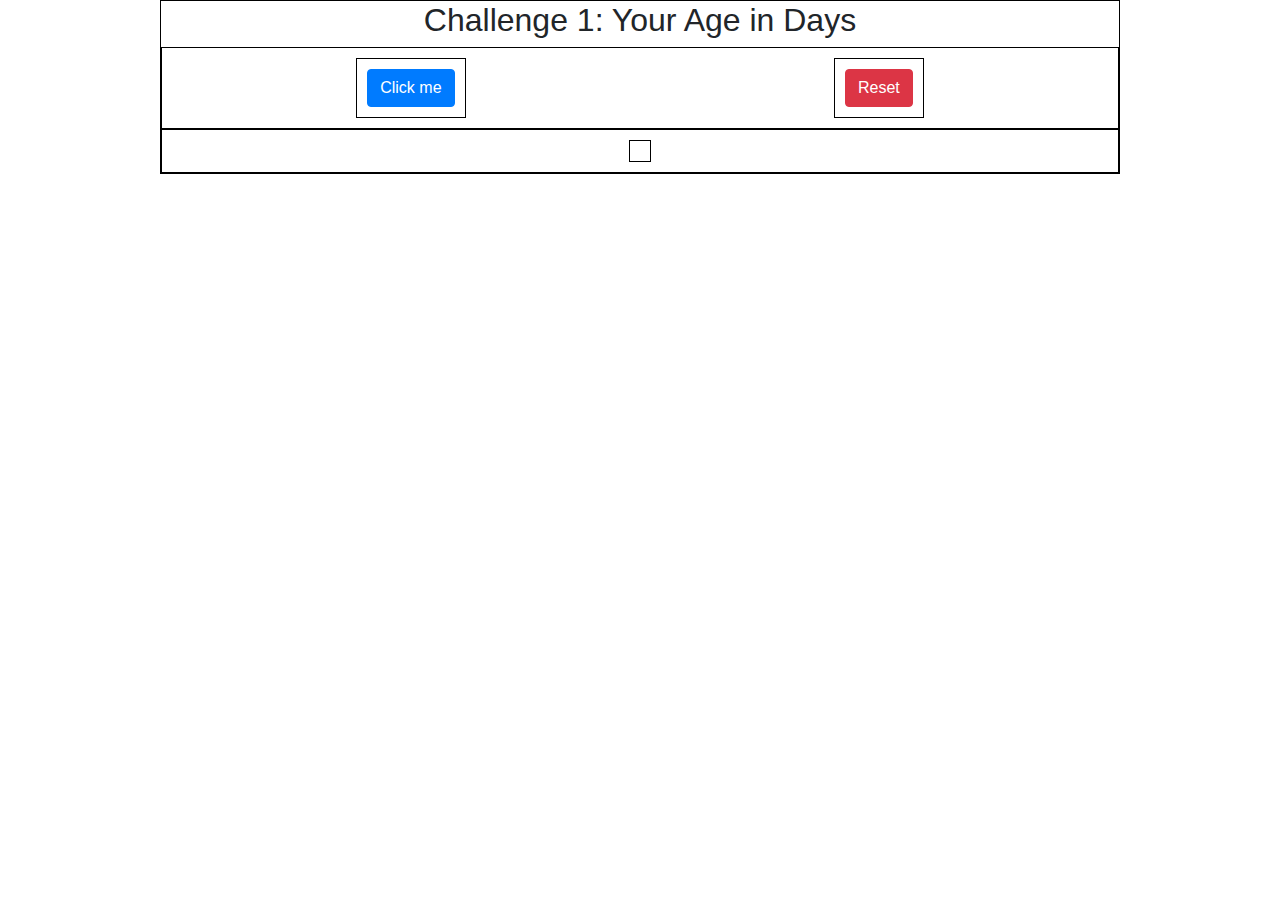
==== index.html @ e7abbe81 "Commit1: Challenge 1: The age in days with 2 buttons, calculate + reset" ====
<html lang="en">
<head>
    <meta charset="UTF-8">
    <meta name="viewport" content="width=device-width, initial-scale=1.0">
    <link rel="stylesheet" href="https://stackpath.bootstrapcdn.com/bootstrap/4.4.1/css/bootstrap.min.css" integrity="sha384-Vkoo8x4CGsO3+Hhxv8T/Q5PaXtkKtu6ug5TOeNV6gBiFeWPGFN9MuhOf23Q9Ifjh" crossorigin="anonymous">
    <link rel="stylesheet" href="./css/style.css">
    <title>JavaScript on Steroids</title>

</head>
<body>
    <div class="container1">
    <h2>Challenge 1:  Your Age in Days</h2>
        <div class="flex-box-container-1">
            <div>
                <button class="btn btn-primary" onclick="ageInDays()">Click me</button>
            </div>
            <div>
                <button class="btn btn-danger" onclick="reset()">Reset</button>
            </div>
        </div>
        <div class="flex-box-container-1">
            <div id="flex-box-rezult">

            </div>
        </div>
    </div> 

    <script src="./script/script.js"></script> 
</body>
</html>
---- css/style.css ----
.container1{
    border: 1px solid black;
    margin: 0 auto;
    width: 75%;
    text-align: center;
}
.flex-box-container-1{
    border: 1px solid black;
    display: flex;
    padding: 10px;
    flex-direction: row;
    justify-content: space-around;
}

.flex-box-container-1 div{
    padding: 10px;
    border: 1px solid black;
    align-items: center;
}
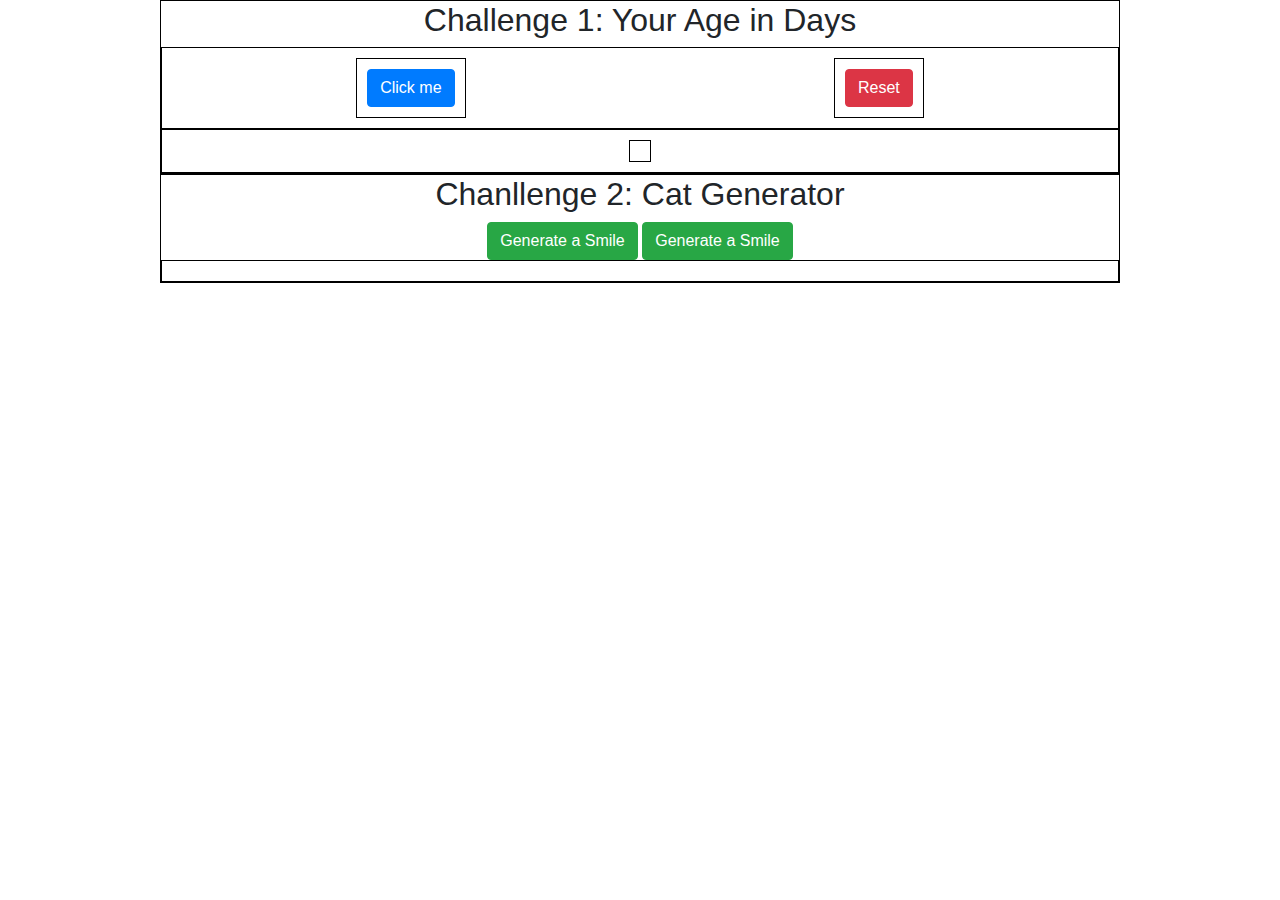
==== commit 4df9dd28: "Commit 2: Smile Generator Challenge" ====
--- a/index.html
+++ b/index.html
@@ -8,7 +8,7 @@
 
 </head>
 <body>
-    <div class="container1">
+    <div class="container-1">
     <h2>Challenge 1:  Your Age in Days</h2>
         <div class="flex-box-container-1">
             <div>
@@ -25,6 +25,14 @@
         </div>
     </div> 
 
+    <div class="container-2">
+        <h2>Chanllenge 2: Cat Generator</h2>
+        <button class="btn btn-success" id="smile-generator"onclick="generateSmile()">Generate a Smile</button>
+        <button class="btn btn-success" id="smile-generator"onclick="resetAllSmile()">Generate a Smile</button>
+        <div class="flex-box-container-2"  id="flex-smile-gen">
+        </div>
+    </div>
+
     <script src="./script/script.js"></script> 
 </body>
 </html>--- a/css/style.css
+++ b/css/style.css
@@ -1,19 +1,27 @@
-.container1{
+.container-1, .container-2{
     border: 1px solid black;
     margin: 0 auto;
     width: 75%;
     text-align: center;
 }
-.flex-box-container-1{
+.flex-box-container-1, .flex-box-container-2{
     border: 1px solid black;
     display: flex;
     padding: 10px;
     flex-direction: row;
+    flex-wrap: wrap;
     justify-content: space-around;
 }
 
 .flex-box-container-1 div{
+    display: flex;
     padding: 10px;
     border: 1px solid black;
     align-items: center;
+}
+
+.flex-box-container-2 img{
+    border: 1px solid green;
+    margin: 10px;
+    box-shadow: 0px 10px 50px rgba(0, 0, 0, 0.7);
 }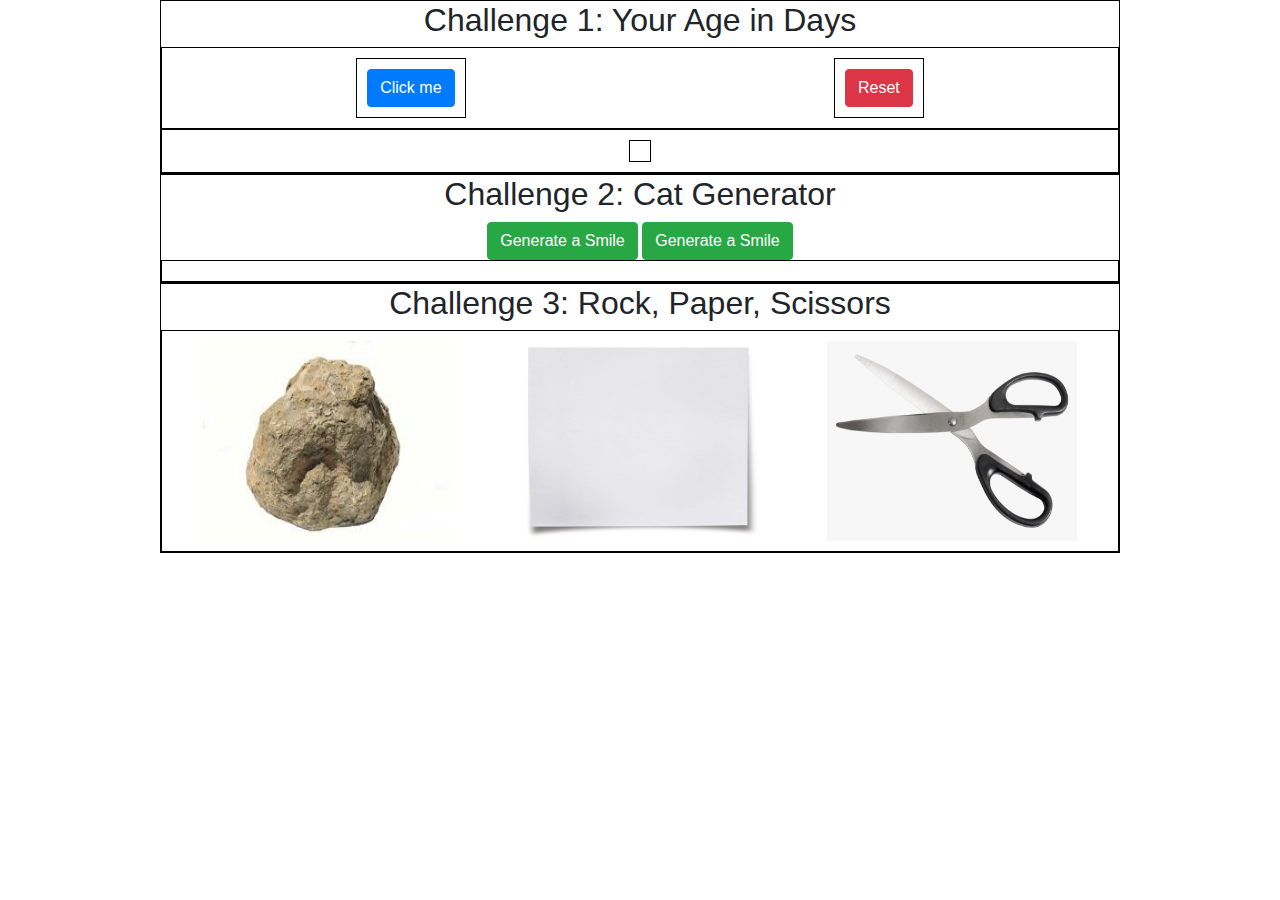
==== commit b2086802: "Commit 3: Add Challenge 3 in html and css" ====
--- a/index.html
+++ b/index.html
@@ -18,7 +18,7 @@
                 <button class="btn btn-danger" onclick="reset()">Reset</button>
             </div>
         </div>
-        <div class="flex-box-container-1">
+        <div class="flex-box-container-1">  
             <div id="flex-box-rezult">
 
             </div>
@@ -26,10 +26,19 @@
     </div> 
 
     <div class="container-2">
-        <h2>Chanllenge 2: Cat Generator</h2>
+        <h2>Challenge 2: Cat Generator</h2>
         <button class="btn btn-success" id="smile-generator"onclick="generateSmile()">Generate a Smile</button>
         <button class="btn btn-success" id="smile-generator"onclick="resetAllSmile()">Generate a Smile</button>
         <div class="flex-box-container-2"  id="flex-smile-gen">
+        </div>
+    </div>
+    <div class="container-3">
+        <h2>Challenge 3: Rock, Paper, Scissors</h2>
+        <div class="flex-box-rps" id="flex-box-rps-div">
+            <img id="rock" src="./img/rock.jpg" alt="rockImage" width="250px" height="200px" onclick="rpsGame(this)">
+            <img id="paper" src="./img/paper.jpg" alt="paperImage" width="250px" height="200px" onclick="rpsGame(this)">
+            <img id="scissors" src="./img/scissors.png" alt="scissorsImage" width="250px" height="200px" onclick="rpsGame(this)">
+     
         </div>
     </div>
 
--- a/css/style.css
+++ b/css/style.css
@@ -1,10 +1,10 @@
-.container-1, .container-2{
+.container-1, .container-2, .container-3{
     border: 1px solid black;
     margin: 0 auto;
     width: 75%;
     text-align: center;
 }
-.flex-box-container-1, .flex-box-container-2{
+.flex-box-container-1, .flex-box-container-2,.flex-box-rps  {
     border: 1px solid black;
     display: flex;
     padding: 10px;
@@ -24,4 +24,8 @@
     border: 1px solid green;
     margin: 10px;
     box-shadow: 0px 10px 50px rgba(0, 0, 0, 0.7);
-}+}
+.flex-box-rps img:hover{
+    box-shadow: 0px 10px 50px rgba(37, 50, 233, 1);
+}
+
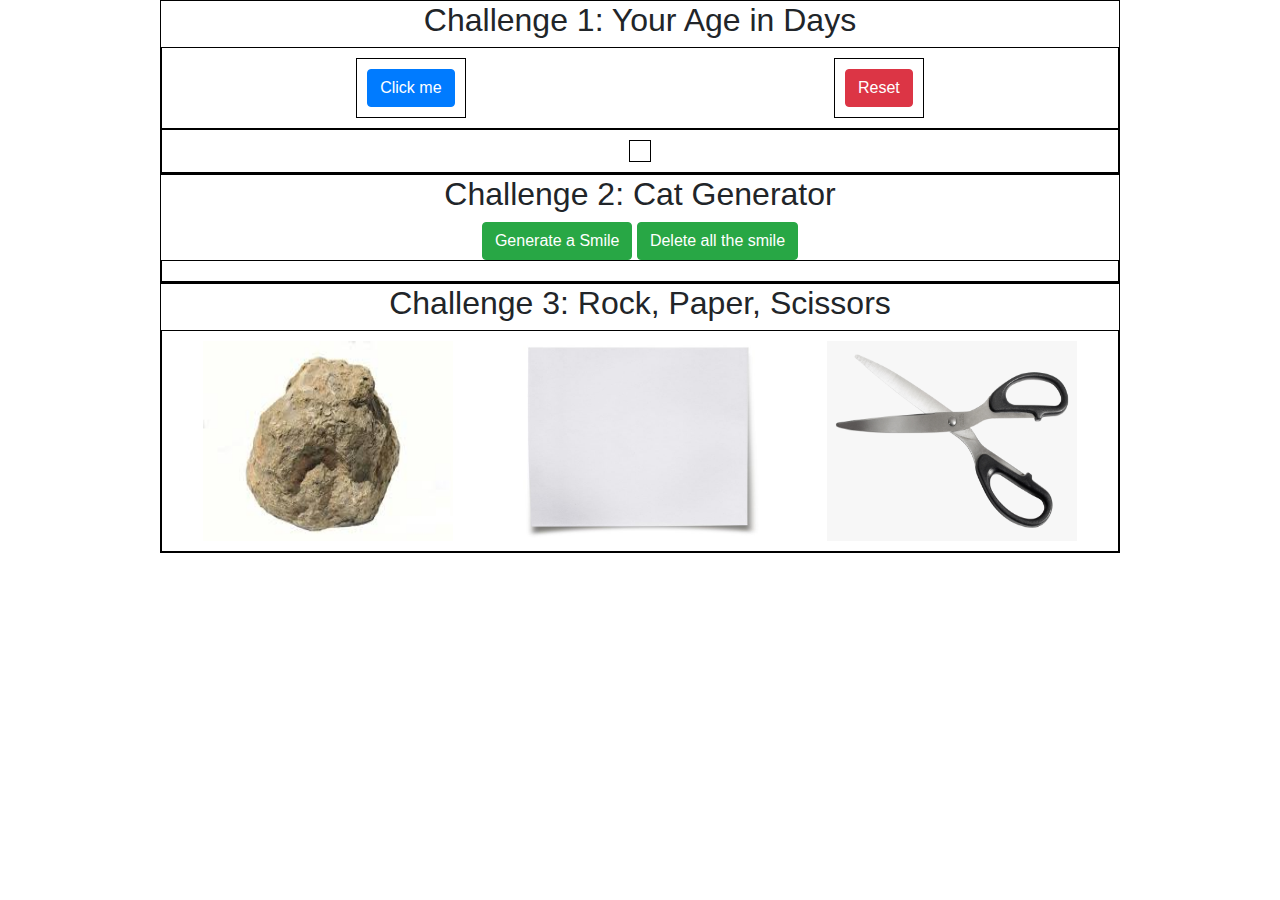
==== commit e88970b6: "Commit 5: Add the image for the game + The message who win and lose" ====
--- a/index.html
+++ b/index.html
@@ -8,6 +8,7 @@
 
 </head>
 <body>
+    <!-- Challenge 1 -->
     <div class="container-1">
     <h2>Challenge 1:  Your Age in Days</h2>
         <div class="flex-box-container-1">
@@ -24,14 +25,15 @@
             </div>
         </div>
     </div> 
-
+    <!-- Challenge 2 -->
     <div class="container-2">
         <h2>Challenge 2: Cat Generator</h2>
         <button class="btn btn-success" id="smile-generator"onclick="generateSmile()">Generate a Smile</button>
-        <button class="btn btn-success" id="smile-generator"onclick="resetAllSmile()">Generate a Smile</button>
+        <button class="btn btn-success" id="smile-generator"onclick="resetAllSmile()">Delete all the smile</button>
         <div class="flex-box-container-2"  id="flex-smile-gen">
         </div>
     </div>
+    <!-- Challenge 3 -->
     <div class="container-3">
         <h2>Challenge 3: Rock, Paper, Scissors</h2>
         <div class="flex-box-rps" id="flex-box-rps-div">
--- a/css/style.css
+++ b/css/style.css
@@ -1,10 +1,12 @@
+/* Challenge 1 + 2 + 3 */
 .container-1, .container-2, .container-3{
     border: 1px solid black;
     margin: 0 auto;
     width: 75%;
     text-align: center;
 }
-.flex-box-container-1, .flex-box-container-2,.flex-box-rps  {
+/* Challenge 1 + 2 + 3 */
+.flex-box-container-1, .flex-box-container-2, .flex-box-rps  {
     border: 1px solid black;
     display: flex;
     padding: 10px;
@@ -12,19 +14,20 @@
     flex-wrap: wrap;
     justify-content: space-around;
 }
-
+/* Challenge 1 */
 .flex-box-container-1 div{
     display: flex;
     padding: 10px;
     border: 1px solid black;
     align-items: center;
 }
-
+/* Challenge 2 */
 .flex-box-container-2 img{
     border: 1px solid green;
     margin: 10px;
     box-shadow: 0px 10px 50px rgba(0, 0, 0, 0.7);
 }
+/* Challenge 3 */
 .flex-box-rps img:hover{
     box-shadow: 0px 10px 50px rgba(37, 50, 233, 1);
 }
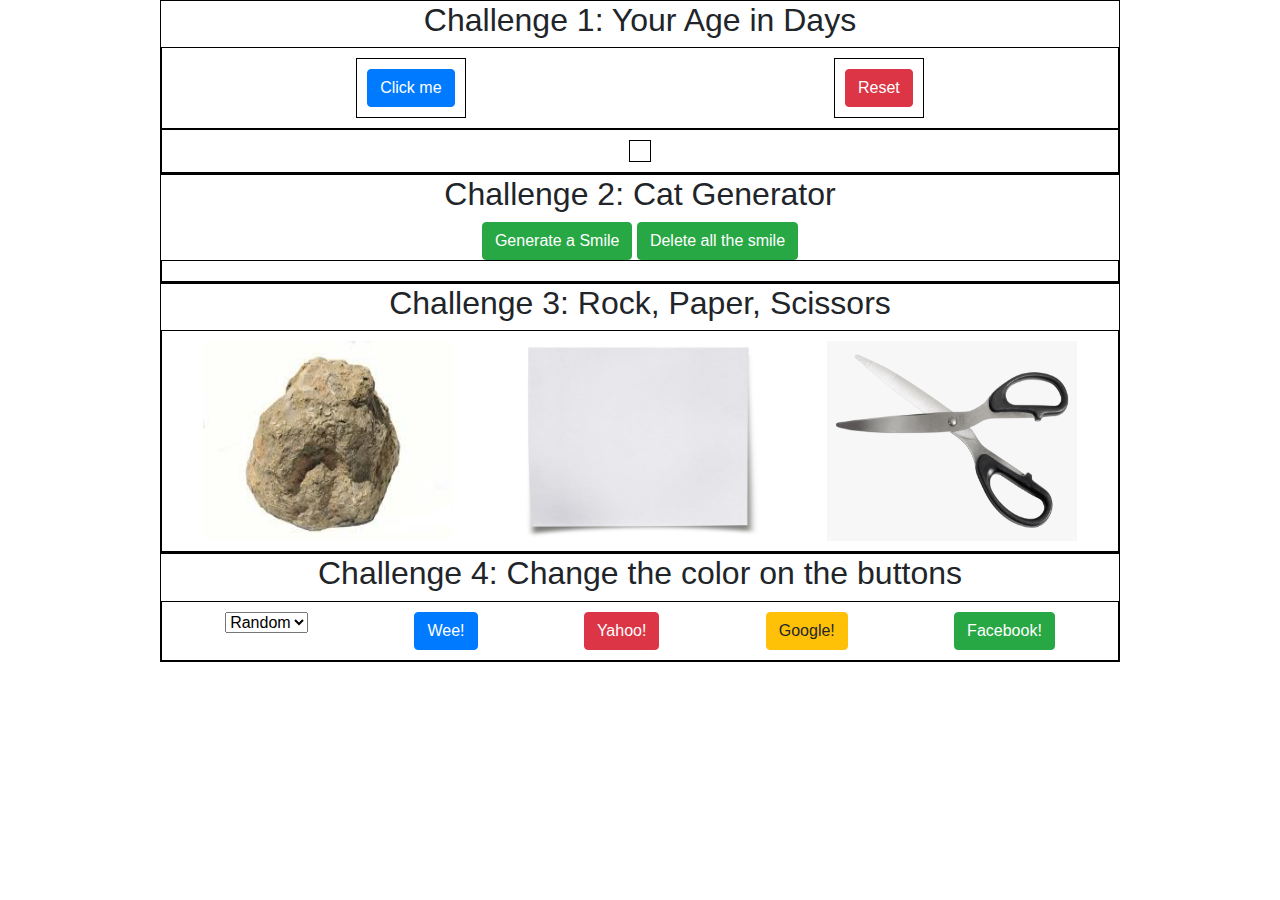
==== commit 6a68f82f: "Commit 6: Create the Challenge 4, create the list of button" ====
--- a/index.html
+++ b/index.html
@@ -8,6 +8,7 @@
 
 </head>
 <body>
+    <!-- *************************************************************************************************** -->
     <!-- Challenge 1 -->
     <div class="container-1">
     <h2>Challenge 1:  Your Age in Days</h2>
@@ -25,6 +26,7 @@
             </div>
         </div>
     </div> 
+    <!-- *************************************************************************************************** -->
     <!-- Challenge 2 -->
     <div class="container-2">
         <h2>Challenge 2: Cat Generator</h2>
@@ -33,6 +35,7 @@
         <div class="flex-box-container-2"  id="flex-smile-gen">
         </div>
     </div>
+    <!-- *************************************************************************************************** -->
     <!-- Challenge 3 -->
     <div class="container-3">
         <h2>Challenge 3: Rock, Paper, Scissors</h2>
@@ -40,10 +43,27 @@
             <img id="rock" src="./img/rock.jpg" alt="rockImage" width="250px" height="200px" onclick="rpsGame(this)">
             <img id="paper" src="./img/paper.jpg" alt="paperImage" width="250px" height="200px" onclick="rpsGame(this)">
             <img id="scissors" src="./img/scissors.png" alt="scissorsImage" width="250px" height="200px" onclick="rpsGame(this)">
-     
         </div>
     </div>
+    <!-- ********************************************************************************************************** -->
+    <div class="container-4">
+        <h2 id="change-my-color">Challenge 4: Change  the color on the buttons </h2>
+        <div class="flex-box-pick-color">        
+            <form action="">
+                <select name="backdrop" id="background" onchange="buttonColorChange(this)">
+                    <option value="random">Random</option>
+                    <option value="red">Red</option>
+                    <option value="green">Green</option>
+                    <option value="reset">Reset</option>
+                </select>
+            </form>
+            <button class="btn btn-primary">Wee!</button>
+            <button class="btn btn-danger">Yahoo!</button>
+            <button class="btn btn-warning">Google!</button>
+            <button class="btn btn-success">Facebook!</button>
+        </div>
 
+    </div>
     <script src="./script/script.js"></script> 
 </body>
 </html>--- a/css/style.css
+++ b/css/style.css
@@ -1,12 +1,14 @@
-/* Challenge 1 + 2 + 3 */
-.container-1, .container-2, .container-3{
+/* ********************************************************************************************************** */
+/* Challenge 1 + 2 + 3 +4*/
+.container-1, .container-2, .container-3, .container-4{
     border: 1px solid black;
     margin: 0 auto;
     width: 75%;
     text-align: center;
 }
+/* ********************************************************************************************************** */
 /* Challenge 1 + 2 + 3 */
-.flex-box-container-1, .flex-box-container-2, .flex-box-rps  {
+.flex-box-container-1, .flex-box-container-2, .flex-box-rps, .flex-box-pick-color {
     border: 1px solid black;
     display: flex;
     padding: 10px;
@@ -14,6 +16,7 @@
     flex-wrap: wrap;
     justify-content: space-around;
 }
+/* ********************************************************************************************************** */
 /* Challenge 1 */
 .flex-box-container-1 div{
     display: flex;
@@ -21,14 +24,16 @@
     border: 1px solid black;
     align-items: center;
 }
+/* ********************************************************************************************************** */
 /* Challenge 2 */
 .flex-box-container-2 img{
     border: 1px solid green;
     margin: 10px;
     box-shadow: 0px 10px 50px rgba(0, 0, 0, 0.7);
 }
+/* ********************************************************************************************************** */
 /* Challenge 3 */
 .flex-box-rps img:hover{
     box-shadow: 0px 10px 50px rgba(37, 50, 233, 1);
 }
-
+/* ********************************************************************************************************** */
